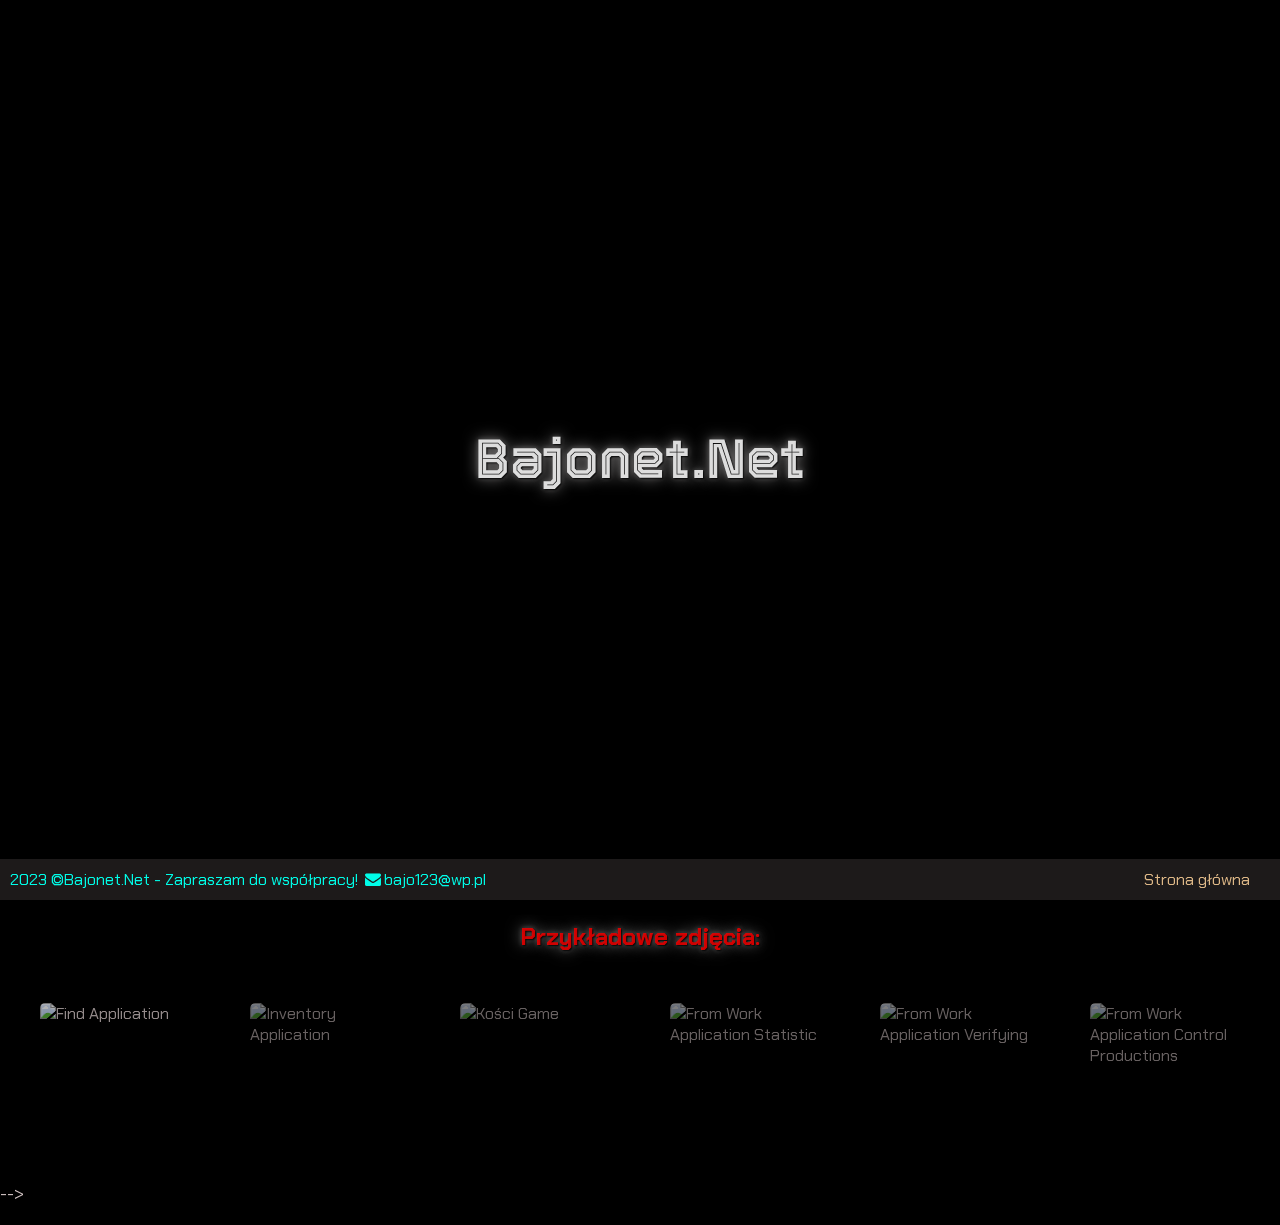
==== myvideo.html @ 3043e403 "a" ====
<!DOCTYPE html>
<html lang="pl">
<head>
    <meta charset="UTF-8">
    <meta http-equiv="X-UA-Compatible" content="IE=edge,chrome=1"/>

    <title>Bajonet.Net-video</title>

    <meta name="viewport" content="width=device-width, initial-scale=1.0"/>
    <meta name="description" content="Stworzymy dla Ciebie wyjątkową strone www, aplikacje desktopową, czy webową. Zapraszamy do współpracy"/>
    <meta name="keywords" content="zamów, stronę, tworzenie, aplikacje, www, web, programista, c#, php, javascript, html, css" />

    <link rel="stylesheet" href="css/fontello.css" type="text/css"/>
    <link rel="stylesheet" href="css/style.css" type="text/css"/>
    <script src="https://cdnjs.cloudflare.com/ajax/libs/Snowstorm/20131208/snowstorm-min.js"></script>

</head>

<body class="body">
    <header class="headerCentered">
        <div class="title">
            <br/>
            <h1 class="logo"> Bajonet.Net
            </h1>
            <br/>
            <br/>
        </div>
    </header>
    <main>
        <div class="enlarged-image" id="enlargedImage">
            <img src="" alt="" id="enlargedImageSrc">
        </div>
        <article>
            <section>
                <h1 class="container-title">Przykładowe zdjęcia:</h1>
                <div class="picContainer">
                    <div class="picItem">
                        <div class="profileImage videos">
                            <img src="./Items/img/find HVAC.PNG" alt="Find Application" onclick="showEnlarged(this)">
                            <div class="overlay">Wyszukiwanie zdjęć produktu</div>
                        </div>
                    </div>
                    <div class="picItem">
                        <div class="profileImage videos">
                            <img src="./Items/img/inw.PNG" alt="Inventory Application" class="profileImage videos" onclick="showEnlarged(this)">
                            <div class="overlay">Inwentaryzacja</div>
                        </div>
                    </div>
                    <div class="picItem">
                        <div class="profileImage videos">
                            <img src="./Items/img/kosci.PNG" alt="Kości Game" class="profileImage videos" onclick="showEnlarged(this)">
                            <div class="overlay">Gra w kości</div>
                        </div>
                    </div>
                    <div class="picItem">
                        <div class="profileImage videos">
                            <img src="./Items/img/ms.PNG" alt="From Work Application Statistic" class="profileImage videos" onclick="showEnlarged(this)">
                            <div class="overlay">Miesięczne statystyki</div>
                        </div>
                    </div>
                    <div class="picItem">
                        <div class="profileImage videos">
                            <img src="./Items/img/ver.PNG" alt="From Work Application Verifying" class="profileImage videos" onclick="showEnlarged(this)">
                            <div class="overlay">Weryfikacja produkcji</div>
                        </div>
                    </div>
                    <div class="picItem">
                        <div class="profileImage videos">
                            <img src="./Items\img\vva.PNG" alt="From Work Application Control Productions" class="profileImage videos" onclick="showEnlarged(this)">
                            <div class="overlay">Przegląd i zapis produkcji</div>
                        </div>
                    </div>
                </div>
                <!-- <h1 class="container-title">Przykładowe video:</h1>
                <div class="videoContainer">
                    <div class="videoItem">
                        <p style="color:rosybrown;">Sekcja w przygotowaniu... dostepna już wkrótce!</p>
                        <!-- <div class="videos">
                            <video width="320" height="240" controls>
                                <source src="Items/img/Nagrywanie 2023-10-15 020910.mp4" type="video/mp4" onclick="showEnlarged(this)">
                              Your browser does not support the video tag.
                              </video>
                        </div> -->
                    </div>
                </div> -->
                <br/>
                <br/>
            </section>
        </article>
        <footer>
            <div class="footer">
                <div class="footer-content">
                    <div>2023 &copy;Bajonet.Net - Zapraszam do współpracy! <i class="icon-mail-alt"></i>bajo123@wp.pl</div>
                    <a class="homeLink" href="./index.html">Strona główna</a>
                </div>
            </div>
        </footer>
    </main>
    <script>
        snowStorm.flakesMaxActive = 200;
        snowStorm.useTwinkleEffect = false;
        snowStorm.usePositionFixed = true;
        snowStorm.excludeMobile = true;
      </script>
    <script src="jquery-3.7.1.min.js"></script>
    <script src="/js/mainJavaScript.js"></script>
</body>
</html>
---- css/fontello.css ----
@font-face {
  font-family: 'fontello';
  src: url('../font/fontello.eot?97591490');
  src: url('../font/fontello.eot?97591490#iefix') format('embedded-opentype'),
       url('../font/fontello.woff2?97591490') format('woff2'),
       url('../font/fontello.woff?97591490') format('woff'),
       url('../font/fontello.ttf?97591490') format('truetype'),
       url('../font/fontello.svg?97591490#fontello') format('svg');
  font-weight: normal;
  font-style: normal;
}
/* Chrome hack: SVG is rendered more smooth in Windozze. 100% magic, uncomment if you need it. */
/* Note, that will break hinting! In other OS-es font will be not as sharp as it could be */
/*
@media screen and (-webkit-min-device-pixel-ratio:0) {
  @font-face {
    font-family: 'fontello';
    src: url('../font/fontello.svg?97591490#fontello') format('svg');
  }
}
*/
[class^="icon-"]:before, [class*=" icon-"]:before {
  font-family: "fontello";
  font-style: normal;
  font-weight: normal;
  speak: never;

  display: inline-block;
  text-decoration: inherit;
  width: 1em;
  margin-right: .2em;
  text-align: center;
  /* opacity: .8; */

  /* For safety - reset parent styles, that can break glyph codes*/
  font-variant: normal;
  text-transform: none;

  /* fix buttons height, for twitter bootstrap */
  line-height: 1em;

  /* Animation center compensation - margins should be symmetric */
  /* remove if not needed */
  margin-left: .2em;

  /* you can be more comfortable with increased icons size */
  /* font-size: 120%; */

  /* Font smoothing. That was taken from TWBS */
  -webkit-font-smoothing: antialiased;
  -moz-osx-font-smoothing: grayscale;

  /* Uncomment for 3D effect */
  /* text-shadow: 1px 1px 1px rgba(127, 127, 127, 0.3); */
}

.icon-user:before { content: '\e800'; font-size: 30px; margin-top: 10px;} /* '' */
.icon-mail:before { content: '\e801'; font-size: 70px; margin-top: 10px;} /* '' */
.icon-twitter:before { content: '\f099'; font-size: 76px; margin-top: 35px;} /* '' */
.icon-facebook:before { content: '\f09a'; font-size: 76px; margin-top: 12px;} /* '' */
.icon-mail-alt:before { content: '\f0e0'; } /* '' */
.icon-laptop:before { content: '\f109'; font-size: 30px; margin-top: 10px;} /* '' */
.icon-youtube:before { content: '\f167'; font-size: 76px; margin-top: 12px;} /* '' */
.icon-graduation-cap:before { content: '\f19d'; font-size: 30px; margin-top: 10px;} /* '' */
.icon-gplus:before { content: '\f30f'; font-size: 76px; margin-top: 35px;} /* '' */
---- css/style.css ----
@import url('https://fonts.googleapis.com/css2?family=Tourney:wght@500&display=swap');
@import url('https://fonts.googleapis.com/css2?family=Chakra+Petch:ital,wght@0,300;0,700;1,400&display=swap');
*, ::after, ::before {
    box-sizing: border-box;
}
:root{
    --colorH1: #110101;
    --colorH3: #169206;
}
body{
    font-family: 'Chakra Petch', sans-serif;
    margin: 0;
    background-color: black;
    color: #d4c6c6;
    opacity: 0;
    overflow-x: hidden;
}
body::before {
    content: "";    
    position: fixed;
    width: 100%; 
    height: 100%;
    background-image: url("/Items/img/FILE421.JPG");
    background-size: cover;
    background-repeat: no-repeat;
    z-index: -2;
    opacity: 0.1;
}
a{
    color: #3557a3;
    text-decoration: none;
    transition: all .3s ease-in-out;
}
h1.logo{
    font-family: 'Tourney', sans-serif;
    font-size: 55px;
    font-weight: 700px;
    color: #ddd;
    margin-top: 50px;
    margin-bottom: 0px;
    text-align: center;
    text-shadow:1px 1px 2px rgb(0, 0, 0), 0 0 15px rgb(131, 128, 128), 0 0 5px rgb(83, 83, 83)}
h1.logoVideo{

    font-size: 55px;
    font-weight: 700px;
    color: #ddd;
    margin-bottom: 0px;
    text-align: center;
    text-shadow:1px 1px 2px rgb(0, 0, 0), 0 0 15px rgb(131, 128, 128), 0 0 5px rgb(83, 83, 83)}
h1{
    text-shadow:1px 1px 2px rgb(0, 0, 0), 0 0 15px rgb(131, 128, 128), 0 0 5px rgb(83, 83, 83)
}
h3{
    font-family: 'Chakra Petch', sans-serif;
    text-align: center;
    font-weight: bold;
    color: var(--colorH3);
    margin-top: 0;
    text-shadow:0px 0px 2px rgb(63, 63, 63), 0 0 10px rgb(63, 63, 63), 0 0 1px rgb(121, 121, 121)

}
h4{
    font-weight: bold;
    font-size: 16px;
    margin-top: 15px;
}
.headerCentered {
    display: flex;
    align-items: center;
    justify-content: center;
    height: 100vh;
    margin: 0;
    font-size: 40px;
    transition: transform 2s ease, height 1s ease, scale 1s ease;
}
.headerUp {
    height: 200px;
    scale: 0.8;
    transform: translateY(10px);
}
.title {
    font-family: 'Tourney', sans-serif;
    transition: all 2s ease;
}

.startSiteOne {
    opacity: 1;
    transition: opacity 3s ease;
}

.descriptionLeft, .descriptionRight, .descriptionContact
{
    padding: 20px 100px;
    font-size: 20px;
    visibility: hidden;
    opacity: 0;
    text-align: justify;
    background-color: #00000000;
    border-top: 1px solid #ff0303;

}
.descriptionFirst
{
    scale: 0;
    padding: 20px 250px;
    font-size: 20px;
    font-weight: bold;
    text-align: center;
    visibility: hidden;
    transition: scale 1s ease;

}
.greating{
    scale: 1;
    visibility: visible;
}
.descriptionLeft{
    background: linear-gradient(130deg, rgba(64, 77, 19, 0.1) 30%, rgba(240, 248, 212, 0.1) 30%);
    transform: translate(-100%);
    transition: transform 1s ease, opacity 3s;
    height: auto;
    display: flex;
    align-items: center;
    justify-content: space-between;
}

.descriptionRight {
    background: linear-gradient(45deg, rgba(240, 248, 212, 0.1) 70%, rgba(64, 77, 19, 0.1) 70%);
    transform: translateX(100%);
    transition: transform 1s ease, opacity 3s;
    height: auto;
    display: flex;
    align-items: center;
    justify-content: space-between;
}
.descriptionContact{
    transform: translateX(100%);
    transition: transform 1s ease, opacity 3s;
}

.slide-left {
    visibility: visible;
    transform: translateX(0%); 
    opacity: 1;
}
.slide-right {
    visibility: visible;
    transform: translateX(0%); 
    opacity: 1;
}
.titleContainer{
    width: 30%;
}
.descriptionContainer{
    width: 60%; 
}
.img-container{
    perspective: 2000px;
    transform-style: preserve-3d;
 }

.box{
    float: left;
    margin-right: 20px;
    overflow: hidden;
    border-radius: 50%;
    animation: rotateBox 10s linear infinite;
    transform-origin: center;
}
 .box img{
    width: 80px;
    height: 100px;
}
.menuOffert
{
    text-align: center;
    list-style-type: none;
}
.menuSkills {
    text-align: center;
    list-style-type: none;
}
.sharedme{
    margin-top: 50px;
    position: relative;
    overflow: hidden;
    background: linear-gradient(90deg, #303030, #c1dab2, #303030);
    background-repeat: no-repeat;
    letter-spacing: 4px;
    background-size: 80%;
    animation: animate 3s linear infinite;
    -webkit-background-clip: text;
    -webkit-text-fill-color: rgba(73, 73, 73, 0.4);
}
.sharedme a{
    color:bisque;
}
.containerKontakt {
    display: block;
    border: 1px solid #4e4e4e;
    border-radius: 5px;
    padding: 20px;
  }
  .myContact {
    text-align: center;
    border: 1px solid #4e4e4e;
    border-radius: 3px;
    margin-bottom: 10px;
}
form {
    margin: 0 auto;
}
 a.sociallink
{
    color: #ffffff;
    text-decoration: none;
    display: block;
    width: 105px;
    height: 142px;
}
.yt, .fb{
    margin-right: 20px;
    width: 105px;
    height: 100px;
    border-radius: 5px;
    box-shadow: 0 0px 8px 0 rgba(255, 255, 255, 0.5), 0 0px 20px 0 rgba(255, 255, 255, 0.5);
    transition:  transform 0.1s, background-color 0.8s, box-shadow .1s ease-in-out;
}
.fb:active, .yt:active{
    transform: scale(0.95);
    box-shadow: 0 0px 0px 0 rgba(255, 255, 255, 0.5), 0 0px 0px 0 rgba(255, 255, 255, 0.5);
}
.yt:hover{
    background-color: #c93237;
}
.fb:hover{
    background-color: #3557a3;
}
.yt, .fb {
    margin-top: 20px;
    display: inline-block;
    text-align: center; 
}
@keyframes rotateBox {
    0% {
        transform: rotateY(0deg);
    }
    100% {
        transform: rotateY(360deg);
    }
}
@keyframes animate{
    0%{
        background-position: -500%;
    }
    100%{
        background-position: 500%;
    }
}


.wrapper{
    margin-top: 10px;
}
.wrapper .input-data{
    position: relative;
}
.wrapper .input-data input{
    outline: none;
    height: 100%;
    width: 100%;
    border: none;
    border-bottom: 1px solid silver;
}
.wrapper .input-data label{
    position: absolute;    
    left: 0;
    color: grey;
    pointer-events: none;
    transition: all 0.3s ease;
}
.input-data input:focus ~ label,
.input-data input:valid ~ label{
    font-size: 15px;
    transform: translateY(-25px) translateX(-5px);
}
.wrapper .input-data .underline{
    position: absolute;
    bottom: 0px;
    height: 2px;
    width: 100%;
}
.input-data .underline:before{
    position: absolute;
    content: "";
    height: 100%;
    width: 100%;
    background: #ffffff;
    transform: scaleX(0);
    transition: transform 0.3s ease;
}
.input-data input:focus ~ .underline:before,
.input-data input:valid ~ .underline:before{
    transform: scaleX(1);
}
.wrapper textarea{
    background-color: transparent;
    color: #ccc5c5;
    border-radius: 4px;
    width: 100%;
    height: 80px;
    padding: 15px;
    outline: none;
    resize: none;
    max-height: 210px;
}
.wrapper label{
    background-color: transparent;
    padding: 15px;
}
textarea:is(:focus, :valid){
    border-width: 2px;
    padding: 15px;
    border-color: #ffffff;
    color: #ccc5c5;
}
textarea:is(:focus, :valid) ~ label{
    transform: translateY(-45px) translateX(-20px) scale(0.8);
}
textarea::-webkit-scrollbar{
    width: 0px;
}
input[type=text], select{
    width: 100%;
    padding: 12px;
    resize: vertical;
    background-color: transparent;
    color: #ccc5c5;
}

 
.roww{
    margin-top: 10px;
    text-align: center;
    justify-content: center;
    align-items: center;
}
.roww:after {
    content: "";
    display: table;
    clear: both;
}
button{
    font-family: 'Chakra Petch', sans-serif;
    font-weight: bold;
    width: 20%;
    height: 50px;
    color: #c1dab2;
    font-size: 20px;
    text-align: center;
    background-color: transparent;
    border: 1px solid #4e4e4e;
    border-radius: 4px;
    cursor: pointer;
    transition: .8s;
}
.btn-box {
    width: 20%;
    height: 50px;
    font-size: 20px;
    background: transparent;
    color: #c0bcbc;
    border: 1px solid #4e4e4e;
    border-radius: 4px;
    cursor: pointer;
    position: relative;
    overflow: hidden;
}
.btn-box::before{
    content: "";
    position: absolute;
    top: 0;
    left: 0;
    width: 0%;
    height: 100%;
    background: var(--colorH3);
    z-index: -1;
    transition: .5s;
}
.btn-box:hover::before {
    width: 100%;
}
.btn-box::before:active {
    width: 100%;
}
button:hover{
    color: #110101;
}

  
@media screen and (max-width: 1367px){
    .title{
        font-size: 30px;
    }
    .descriptionContainer{
        width: auto;
    }
    .descriptionContact{
        padding: 10px;
    }
    .descriptionFirst
    {
        padding: 5px;
    }
    h3{
        font-size: 20px;
    }
    h4{
        text-align: left;
    }
    .descriptionLeft{
        background: linear-gradient(90deg, rgba(64, 77, 19, 0.1) 30%, rgba(240, 248, 212, 0.1) 50%);
        transition: transform 1s ease, opacity 3s;
        display: block;
        height: auto;
        padding: 10px;
        text-align: justify;
        font-size: 16px;
        letter-spacing: 0;
    }

    .descriptionRight {
        background: linear-gradient(90deg, rgba(240, 248, 212, 0.1) 30%, rgba(64, 77, 19, 0.1) 50%);
        transition: transform 1s ease, opacity 3s;
        flex-direction: column-reverse;
        height: auto;
        padding: 10px;
        text-align: justify;
        font-size: 16px;
        letter-spacing: 0;

    }
    label{
        font-size: 12px;
    }
    .input-data input:focus ~ label,
    .input-data input:valid ~ label{
        font-size: 12px;
    }
}


.videoItem {
    position: relative;
    margin: 30px;
}
.container-title {
    padding: 5px;
    text-align: center;
    font-size: 24px;
    font-weight: bold;
    color: rgba(235, 0, 0, 0.884);
}
.picContainer {
    display: flex;
    flex-wrap: wrap; 
    justify-content: center;
    align-items: center;
}
.picItem {
    position: relative;
    margin: 30px;
}
.profileImage{
    box-shadow: 0 0 10px rgba(0, 0, 0, 0.6);
    border-radius: 5px;
    width: 150px;
    height: 150px;
    filter: brightness(70%);
    transition: transform 0.5s, filter 0.3s ease-in-out, box-shadow 0.3s ease-in-out;
    position: relative;
    overflow: hidden; 
}
.profileImage img {
    width: 100%; 
    height: 100%;
    object-fit: fill;
}
.profileImage:hover {
    cursor: pointer;
    transform: scale(1.2);
    filter: brightness(100%);
    box-shadow: 0 0 10px rgba(175, 255, 27, 0.6);
}
.overlay {
    position: absolute;
    font-size: 15px;
    bottom: 0;
    width: 100%;
    background-color: rgba(0, 0, 0, 0.8);
    color: white;
    text-align: center;
    line-height: 2;
    opacity: 0;
    transition: opacity 0.5s;
    pointer-events: none;
}
.picItem:hover .overlay {
    opacity: 1;
}
.enlarged-image {    
    position: fixed;
    top: 0;
    left: 0;
    width: 100%;
    height: 100%;
    background-color: rgba(0, 0, 0, 0.8);
    display: none;
    justify-content: center;
    align-items: center;
    z-index: 999;
    overflow: hidden;
}
.enlarged-image img {
    border: 2px solid rgba(255, 255, 255, 0.2);
    border-radius: 10px;
    max-width: 70%;
    max-height: 70%;
    cursor: pointer;
    transform: scale(0);
    transition: transform 0.3s ease-in-out; 
}
.enlarged-image img.enlarged {
    transform: scale(1); 
}
.text {
    color: #ccc5c5;
 }
 .footer{
    margin: 0;
    position: fixed;
    bottom: 0;
    left: 0;
    width: 100%;
    background-color: rgb(29, 26, 26);
    box-shadow: 0 0 10px rgb(0 0 0 / 60%);
    color: rgb(0, 253, 232);
    padding: 10px;
}
.homeLink{
    text-decoration: none;
    color: burlywood;
    margin-left: auto;
    margin-right: 20px;
}

.homeLink:hover{
    color: rgba(222, 184, 135, 0.596);
}
.footer-content {
    display: flex;
    justify-content: space-between; 
    align-items: center;
}
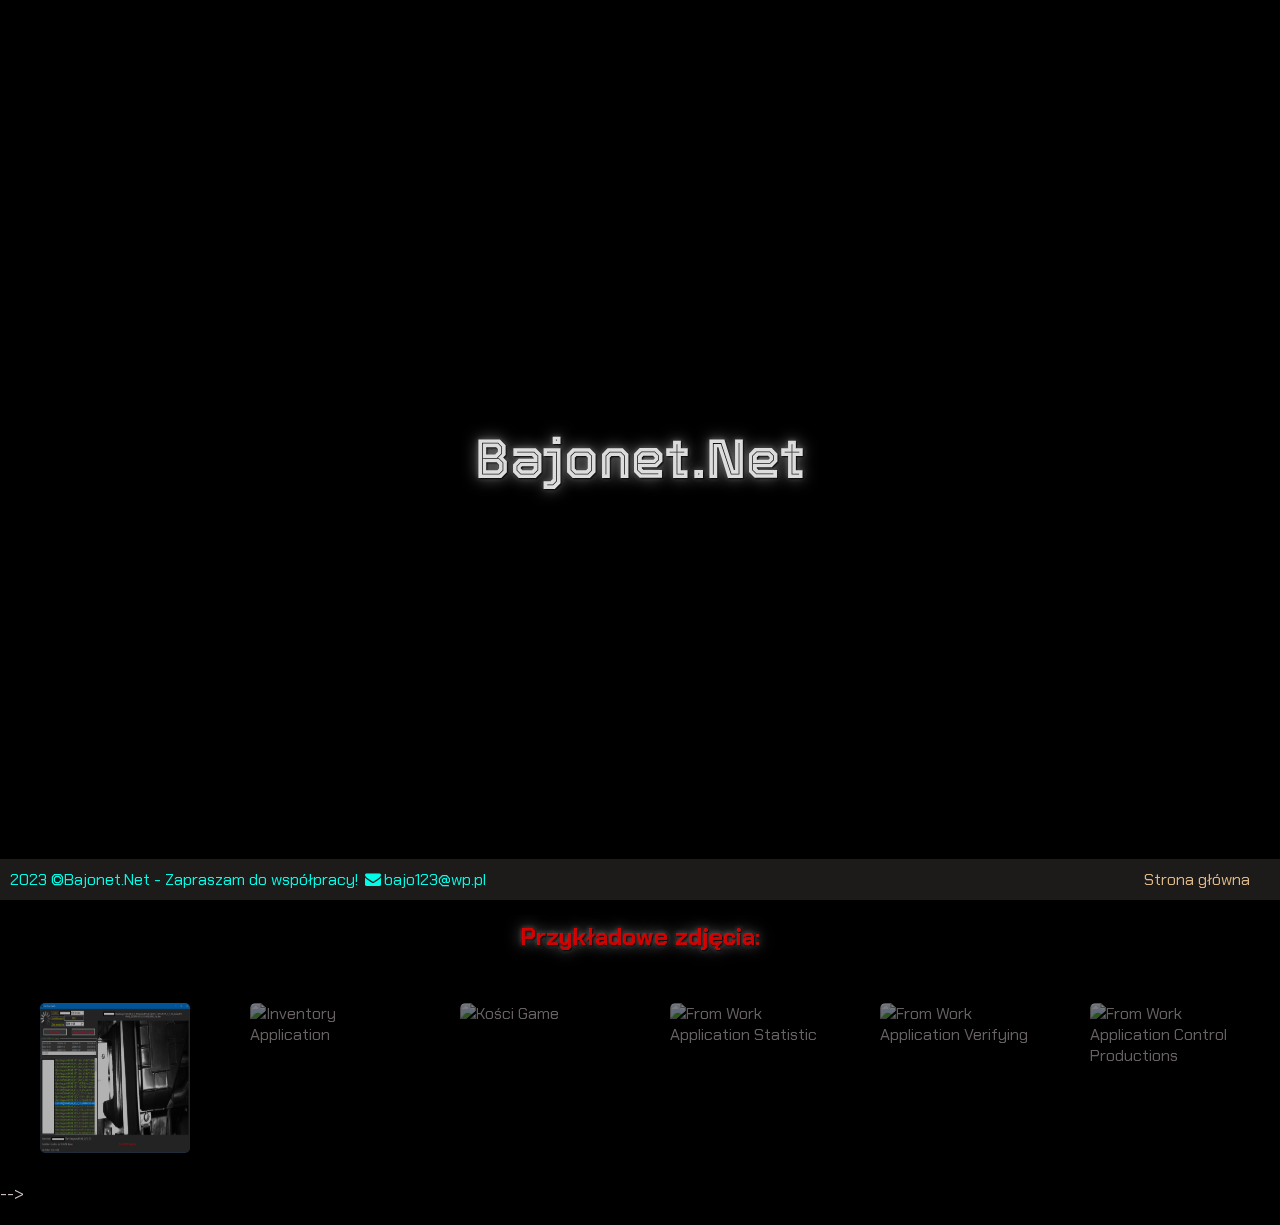
==== commit 6a1788b7: "a" ====
--- a/myvideo.html
+++ b/myvideo.html
@@ -36,7 +36,7 @@
                 <div class="picContainer">
                     <div class="picItem">
                         <div class="profileImage videos">
-                            <img src="./Items/img/find HVAC.PNG" alt="Find Application" onclick="showEnlarged(this)">
+                            <img src="./items/img/find HVAC.PNG" alt="Find Application" onclick="showEnlarged(this)">
                             <div class="overlay">Wyszukiwanie zdjęć produktu</div>
                         </div>
                     </div>
@@ -66,7 +66,7 @@
                     </div>
                     <div class="picItem">
                         <div class="profileImage videos">
-                            <img src="./Items\img\vva.PNG" alt="From Work Application Control Productions" class="profileImage videos" onclick="showEnlarged(this)">
+                            <img src="./Items/img/vva.PNG" alt="From Work Application Control Productions" class="profileImage videos" onclick="showEnlarged(this)">
                             <div class="overlay">Przegląd i zapis produkcji</div>
                         </div>
                     </div>
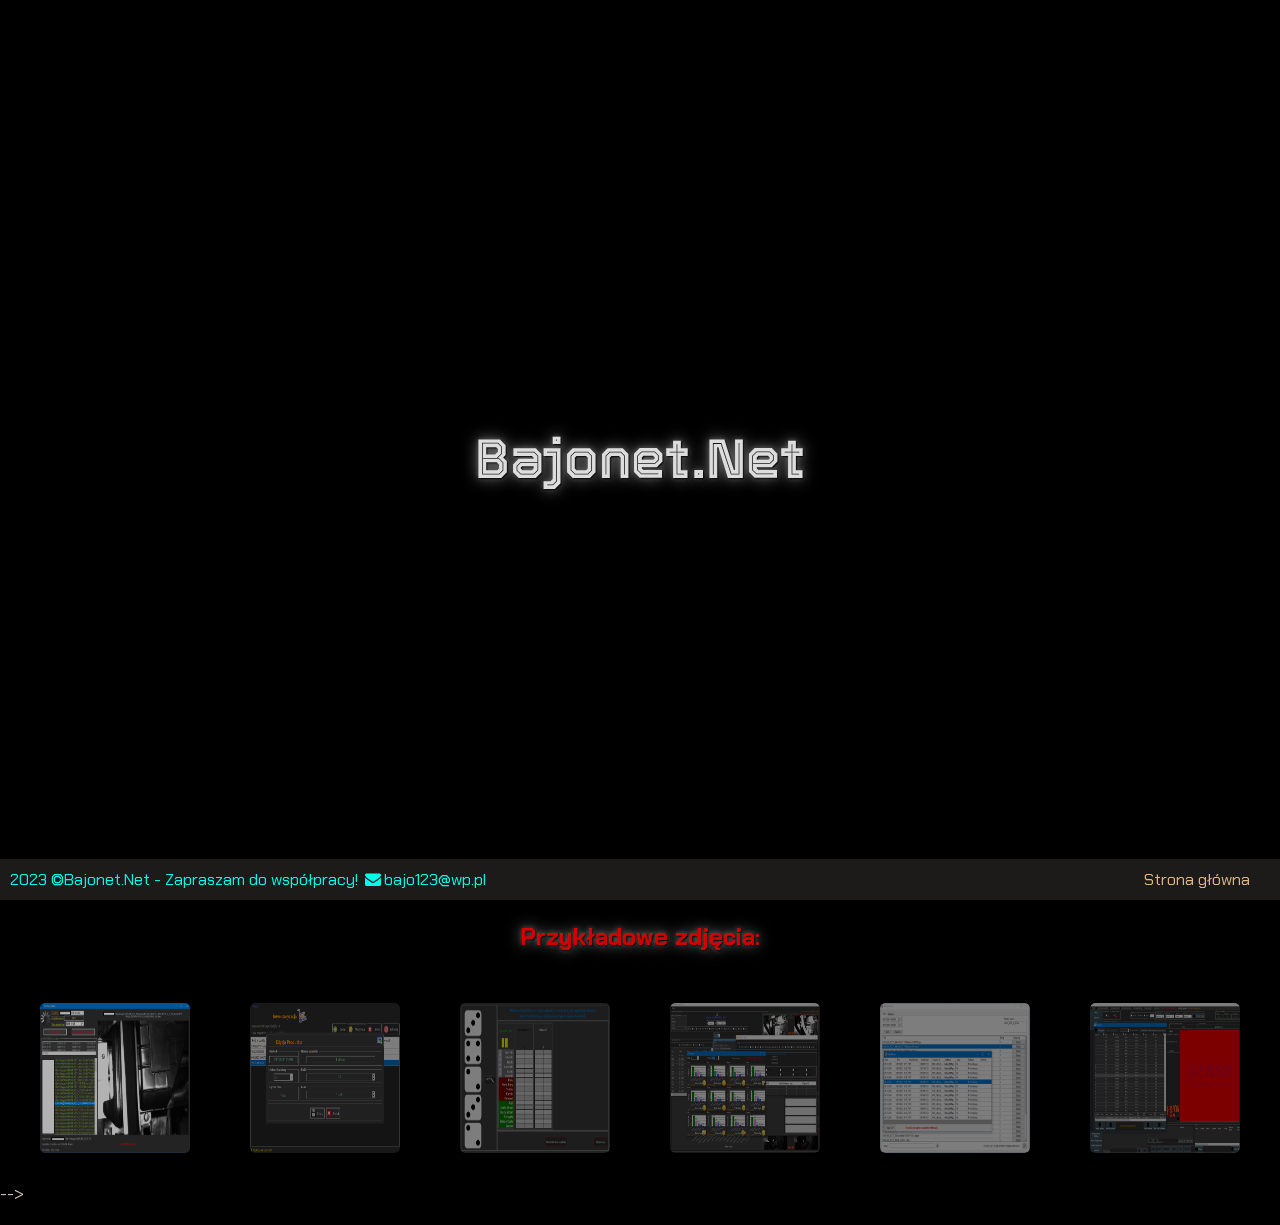
==== commit 233aa00e: "a" ====
--- a/myvideo.html
+++ b/myvideo.html
@@ -42,31 +42,31 @@
                     </div>
                     <div class="picItem">
                         <div class="profileImage videos">
-                            <img src="./Items/img/inw.PNG" alt="Inventory Application" class="profileImage videos" onclick="showEnlarged(this)">
+                            <img src="./items/img/inw.PNG" alt="Inventory Application" class="profileImage videos" onclick="showEnlarged(this)">
                             <div class="overlay">Inwentaryzacja</div>
                         </div>
                     </div>
                     <div class="picItem">
                         <div class="profileImage videos">
-                            <img src="./Items/img/kosci.PNG" alt="Kości Game" class="profileImage videos" onclick="showEnlarged(this)">
+                            <img src="./items/img/kosci.PNG" alt="Kości Game" class="profileImage videos" onclick="showEnlarged(this)">
                             <div class="overlay">Gra w kości</div>
                         </div>
                     </div>
                     <div class="picItem">
                         <div class="profileImage videos">
-                            <img src="./Items/img/ms.PNG" alt="From Work Application Statistic" class="profileImage videos" onclick="showEnlarged(this)">
+                            <img src="./items/img/ms.PNG" alt="From Work Application Statistic" class="profileImage videos" onclick="showEnlarged(this)">
                             <div class="overlay">Miesięczne statystyki</div>
                         </div>
                     </div>
                     <div class="picItem">
                         <div class="profileImage videos">
-                            <img src="./Items/img/ver.PNG" alt="From Work Application Verifying" class="profileImage videos" onclick="showEnlarged(this)">
+                            <img src="./items/img/ver.PNG" alt="From Work Application Verifying" class="profileImage videos" onclick="showEnlarged(this)">
                             <div class="overlay">Weryfikacja produkcji</div>
                         </div>
                     </div>
                     <div class="picItem">
                         <div class="profileImage videos">
-                            <img src="./Items/img/vva.PNG" alt="From Work Application Control Productions" class="profileImage videos" onclick="showEnlarged(this)">
+                            <img src="./items/img/vva.PNG" alt="From Work Application Control Productions" class="profileImage videos" onclick="showEnlarged(this)">
                             <div class="overlay">Przegląd i zapis produkcji</div>
                         </div>
                     </div>
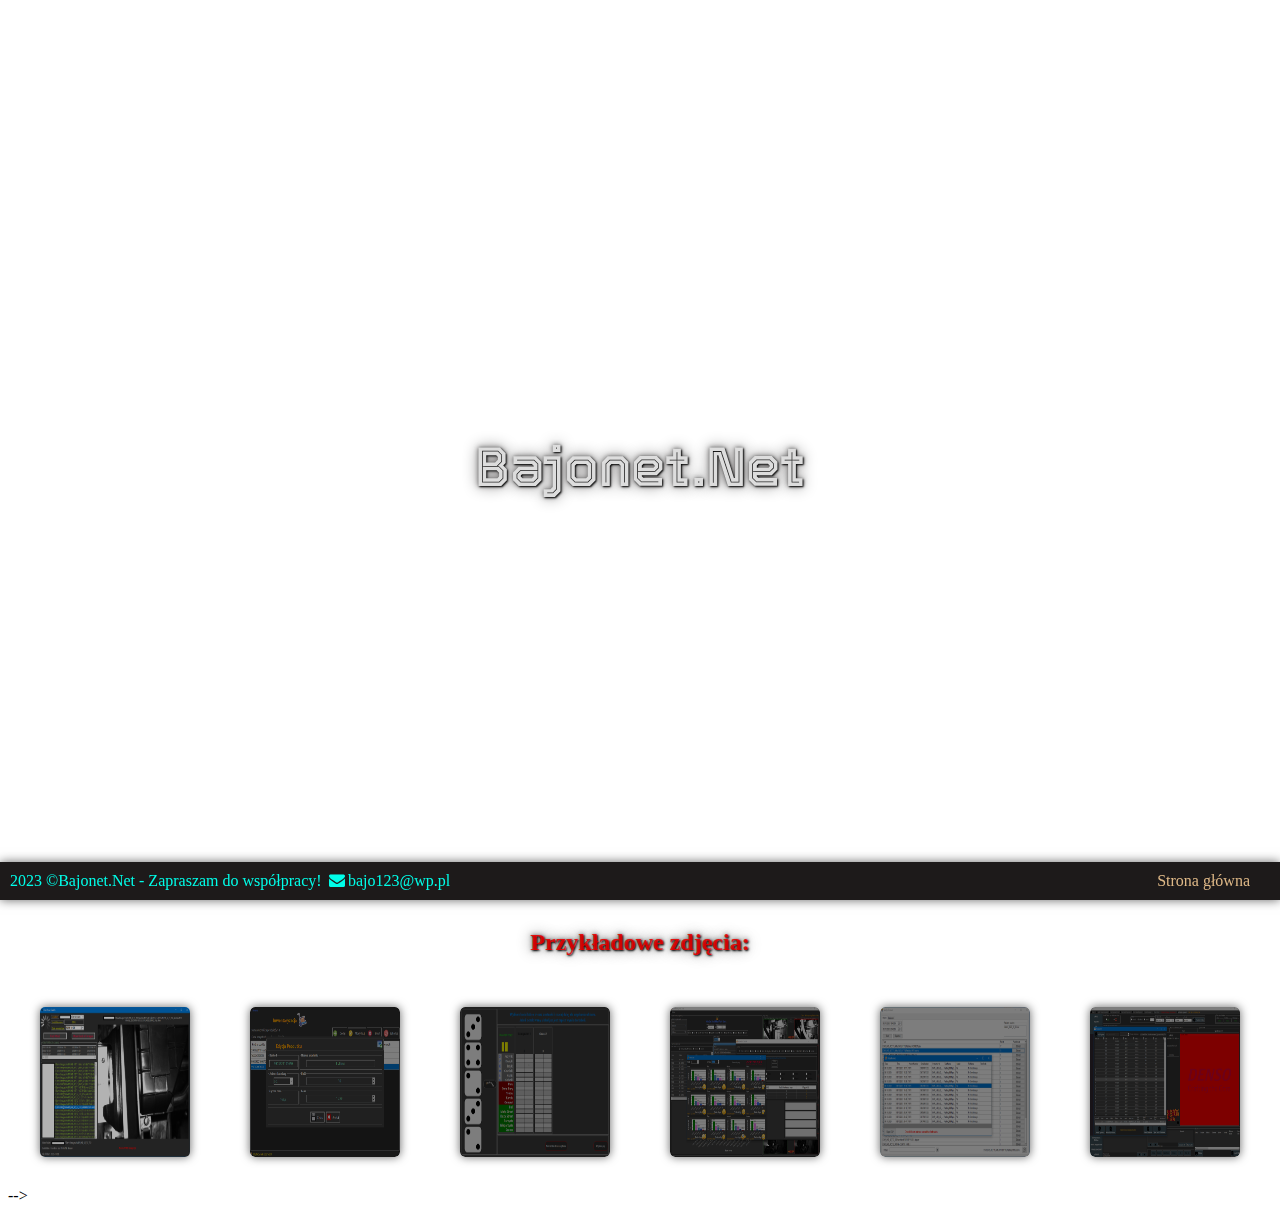
==== commit 6aed30eb: "a" ====
--- a/myvideo.html
+++ b/myvideo.html
@@ -102,7 +102,7 @@
         snowStorm.usePositionFixed = true;
         snowStorm.excludeMobile = true;
       </script>
-    <script src="jquery-3.7.1.min.js"></script>
+    <script src="/jquery-3.7.1.min.js"></script>
     <script src="/js/mainJavaScript.js"></script>
 </body>
 </html>--- a/css/style.css
+++ b/css/style.css
@@ -7,7 +7,7 @@
     --colorH1: #110101;
     --colorH3: #169206;
 }
-body{
+/* body{
     font-family: 'Chakra Petch', sans-serif;
     margin: 0;
     background-color: black;
@@ -20,12 +20,12 @@
     position: fixed;
     width: 100%; 
     height: 100%;
-    background-image: url("/Items/img/FILE421.JPG");
+    /* background-image: url("/items/img/FILE421.JPG");
     background-size: cover;
     background-repeat: no-repeat;
     z-index: -2;
-    opacity: 0.1;
-}
+    opacity: 0.1; */
+} */
 a{
     color: #3557a3;
     text-decoration: none;
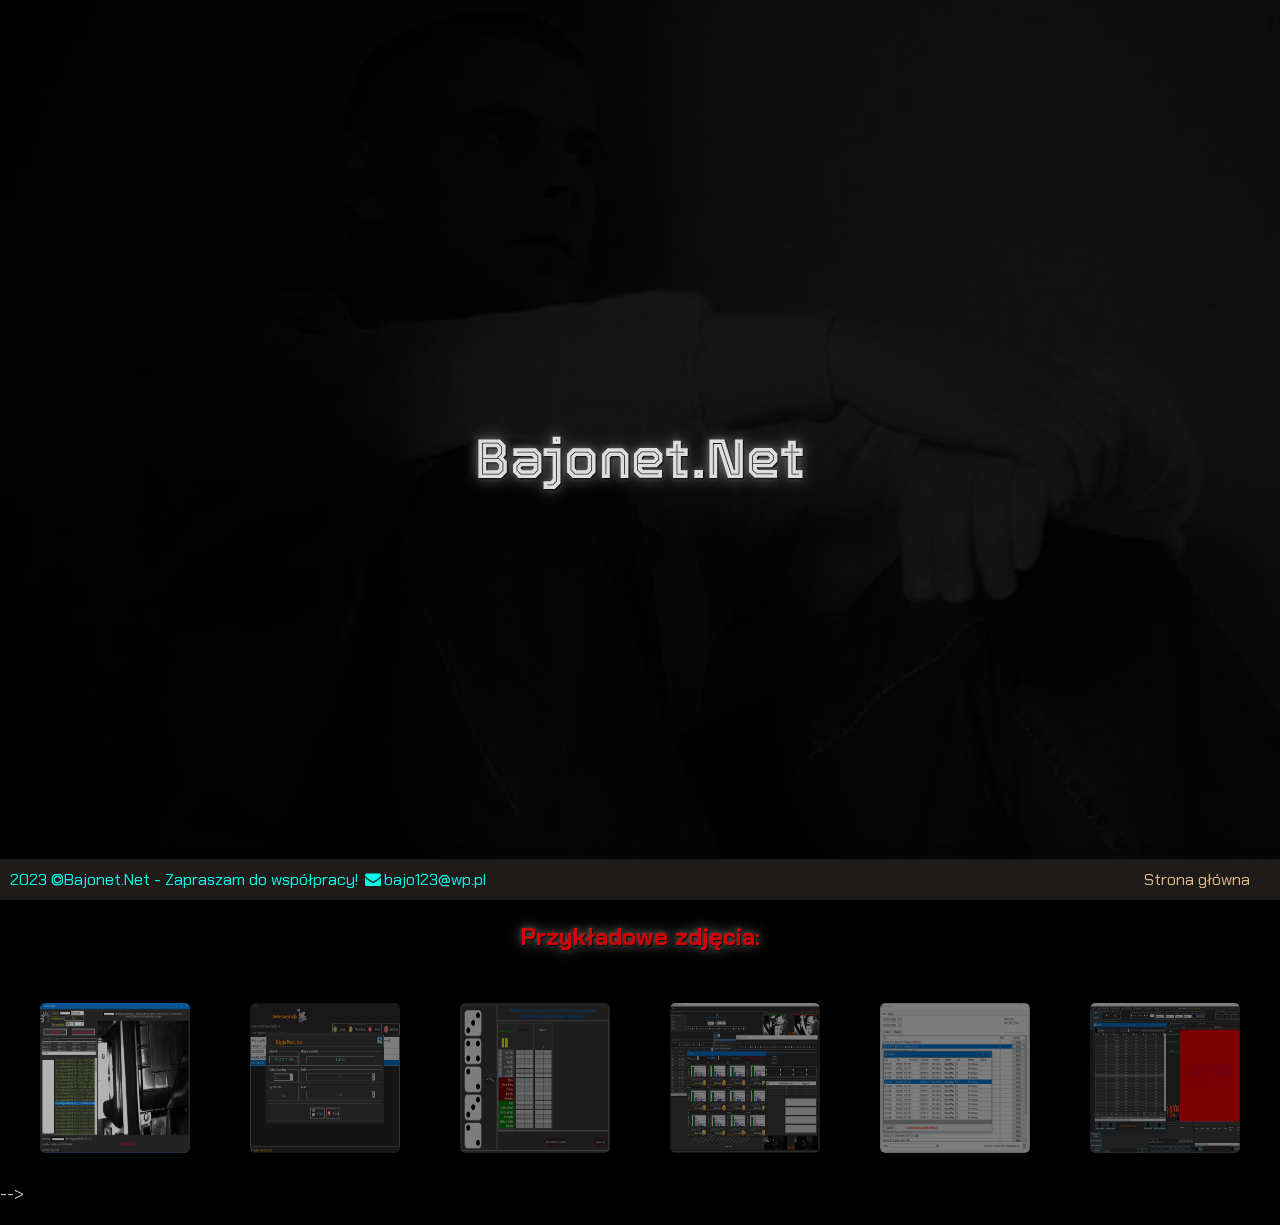
==== commit 7ce1d4eb: "a" ====
--- a/myvideo.html
+++ b/myvideo.html
@@ -15,7 +15,27 @@
     <script src="https://cdnjs.cloudflare.com/ajax/libs/Snowstorm/20131208/snowstorm-min.js"></script>
 
 </head>
-
+<style>
+    body{
+        font-family: 'Chakra Petch', sans-serif;
+        margin: 0;
+        background-color: black;
+        color: #d4c6c6;
+        opacity: 0;
+        overflow-x: hidden;
+    }
+    body::before {
+        content: "";    
+        position: fixed;
+        width: 100%; 
+        height: 100%;
+        background-image: url("./items/img/FILE421.JPG");
+        background-size: cover;
+        background-repeat: no-repeat;
+        z-index: -2;
+        opacity: 0.1;
+    }
+    </style>
 <body class="body">
     <header class="headerCentered">
         <div class="title">
@@ -103,6 +123,6 @@
         snowStorm.excludeMobile = true;
       </script>
     <script src="/jquery-3.7.1.min.js"></script>
-    <script src="/js/mainJavaScript.js"></script>
+    <script src="./js/mainJavaScript.js"></script>
 </body>
 </html>